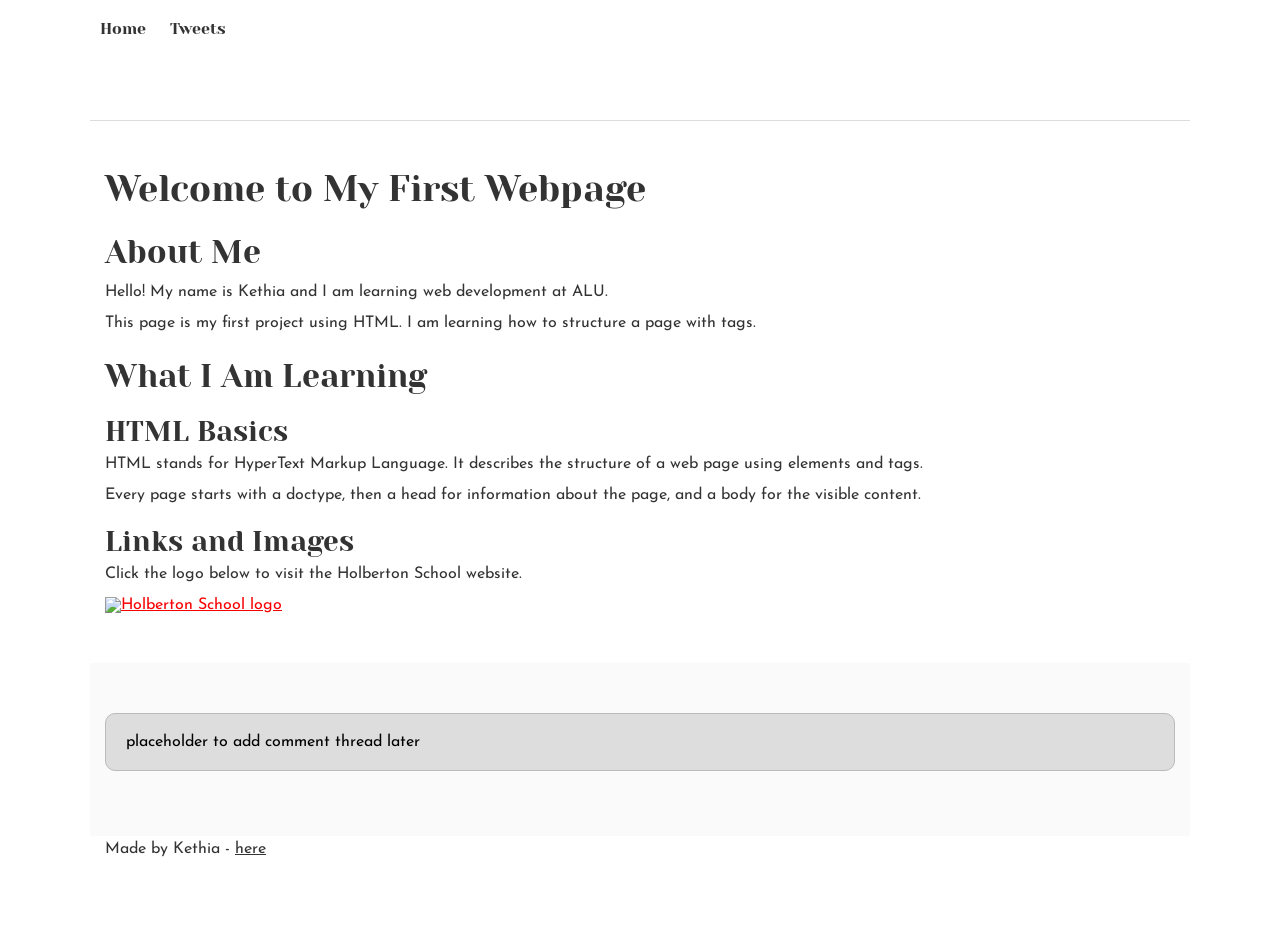
==== css_basic/index.html @ f91cddd1 "Add base.css, styles.css and link them in HTML files" ====
<!DOCTYPE html>
<html lang="en">
  <head>
    <meta charset="UTF-8">
    <title>My First Webpage</title>
    <link href="base.css" rel="stylesheet">
    <link href="styles.css" rel="stylesheet">
  </head>
  <body>
    <header>
      <ul>
        <li><a href="index.html">Home</a></li>
        <li><a href="tweets.html">Tweets</a></li>
      </ul>
    </header>
    <main>
      <article>
        <h1>Welcome to My First Webpage</h1>

        <h2>About Me</h2>
        <p>Hello! My name is Kethia and I am learning web development at ALU.</p>
        <p>This page is my first project using HTML. I am learning how to structure a page with tags.</p>

        <h2>What I Am Learning</h2>
        <h3>HTML Basics</h3>
        <p>HTML stands for HyperText Markup Language. It describes the structure of a web page using elements and tags.</p>
        <p>Every page starts with a doctype, then a head for information about the page, and a body for the visible content.</p>

        <h3>Links and Images</h3>
        <p>Click the logo below to visit the Holberton School website.</p>
        <a href="https://www.holbertonschool.com">
          <img src="https://www.holbertonschool.com/holberton-logo.png" alt="Holberton School logo">
        </a>
      </article>
      <aside>
        <p>placeholder to add comment thread later</p>
      </aside>
    </main>
    <footer>
      <p>Made by Kethia - <a href="https://github.com/kethia-keza" target="_blank">here</a></p>
    </footer>
  </body>
</html>
---- css_basic/base.css ----
/* Importing webfonts */
/* (If you're learning CSS, you should disregard that) */

@import url(https://fonts.googleapis.com/css?family=Yeseva+One);
@import url(https://fonts.googleapis.com/css?family=Josefin+Sans:400,700,700italic,400italic);


/* CSS reset rules */

html, body {
	height: 100%;
	min-height: 100%;
}
html, body, div, span, applet, object, iframe,
h1, h2, h3, h4, h5, h6, p, blockquote, pre,
a, abbr, acronym, address, big, cite, code,
del, dfn, img, ins, kbd, q, s, samp,
small, strike, sub, sup, tt, var,
b, u, i, center,
dl, dt, dd,
fieldset, form, label, legend,
table, caption, tbody, tfoot, thead, tr, th, td,
article, aside, canvas, details, embed, 
figure, figcaption, footer, header, hgroup, 
menu, nav, output, ruby, section, summary,
time, mark, audio, video {
	margin: 0;
	padding: 0;
	border: 0;
	font-size: 100%;
	font: inherit;
	vertical-align: baseline;
}
/* HTML5 display-role reset for older browsers */
article, aside, details, figcaption, figure, 
footer, header, hgroup, menu, nav, section {
	display: block;
}
body {
	line-height: 1;
}
blockquote, q {
	quotes: none;
}
blockquote:before, blockquote:after,
q:before, q:after {
	content: '';
	content: none;
}
table {
	border-collapse: collapse;
	border-spacing: 0;
}


/* Fonts and colors */

body {
	font-family: 'Josefin Sans', serif;
	color: rgba(0, 0, 0, 0.8);
}
h1, h2, h3, h4, h5, h6, header {
	font-family: 'Yeseva One', sans-serif;
}
article {
}
header {
	border-bottom: 1px solid rgb(221,221,221);
	transition: border-bottom-color 1s ease;
}
header a {
	color: rgba(0, 0, 0, 0.8);
}
aside {
	background: #FAFAFA;
}
aside p {
	border: 1px solid #bbb;
	background: #ddd;
	color: black;
}
footer a {
	color: rgba(0, 0, 0, 0.8);
}
a {
	color: #F80002;
}


/* Positioning and margins */

@media (min-width: 1100px) {
	body {
		width: 1100px;
		margin: 0 auto;
	}
}

article {
	padding: 50px 15px;
}
article > *:first-child {
	margin-top: 0;
}
aside {
	padding: 50px 15px;
}
header .right {
	float: right;
	margin: 0 10px 15px;
}


/* Header */
header {
	padding: 20px 0;
	height: 80px;
}
header ul {
	list-style: none;
	margin: 0;
	padding: 0;
}
header li {
	display: inline;
	vertical-align:middle;
}
header li:first-child {
	margin: 0;
}
header li a {
	margin: 0 10px;
}
header li.logo {
	font-size: 36px;
}
header a {
	text-decoration: none;
}


/* Aside */

aside p {
	border-radius: 10px;
	padding: 20px 20px;
}


/* Footer */

footer {
	padding: 5px 15px;
	height: 80px;
}


/* Text styles and margins */

p {
	margin-bottom: 15px;
}
h1 {
	font-size: 36px;
	margin: 40px 0 20px;
}
h2 {
	font-size: 32px;
	margin: 30px 0 15px;
}
h3 {
	font-size: 28px;
	margin: 25px 0 10px;
}
h4 {
	font-size: 20px;
	font-weight: bold;
	margin: 20px 0 10px;
}
h5 {
	font-size: 18px;
	font-weight: bold;
	margin: 15px 0 10px;
}
h6 {
	font-weight: bold;
	margin: 5px 0;
}

@media (max-width: 800px) {
  body.works_on_smartphone {
  	display: block;
  }
  body.works_on_smartphone main {
  	display: block;
  }
  header .right {
  	float: none;
  }
}
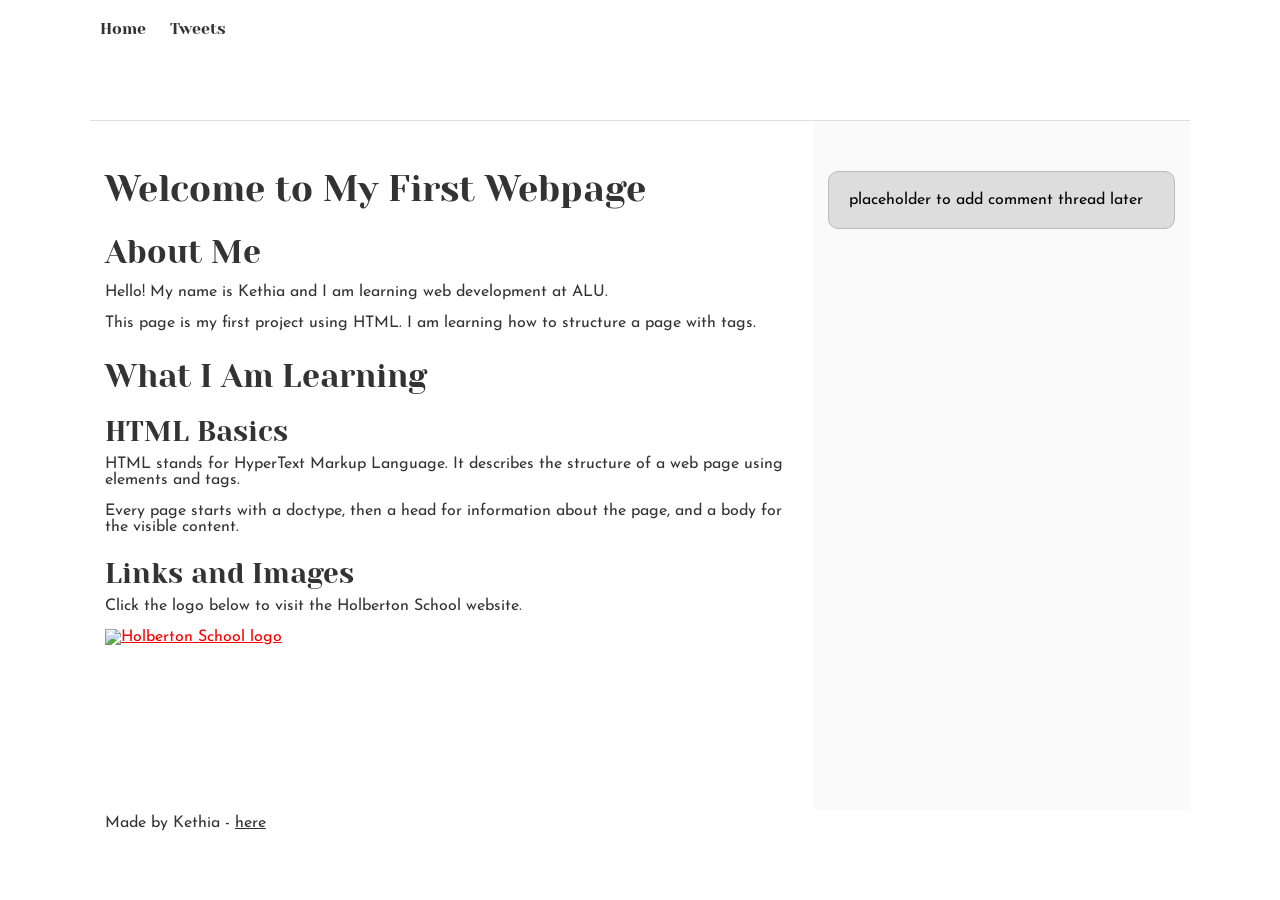
==== commit 8343f04f: "Add responsive class and viewport meta tag" ====
--- a/css_basic/index.html
+++ b/css_basic/index.html
@@ -2,11 +2,12 @@
 <html lang="en">
   <head>
     <meta charset="UTF-8">
+    <meta name="viewport" content="width=device-width, initial-scale=1.0">
     <title>My First Webpage</title>
     <link href="base.css" rel="stylesheet">
     <link href="styles.css" rel="stylesheet">
   </head>
-  <body>
+  <body class="works_on_smartphone">
     <header>
       <ul>
         <li><a href="index.html">Home</a></li>
--- a/css_basic/styles.css
+++ b/css_basic/styles.css
@@ -0,0 +1,20 @@
+body {
+  display: flex;
+  flex-direction: column;
+}
+
+main {
+  display: flex;
+  flex-direction: row;
+  flex: auto;
+}
+
+article {
+  flex: 2;
+  overflow-y: auto;
+}
+
+aside {
+  flex: 1;
+  overflow-y: auto;
+}
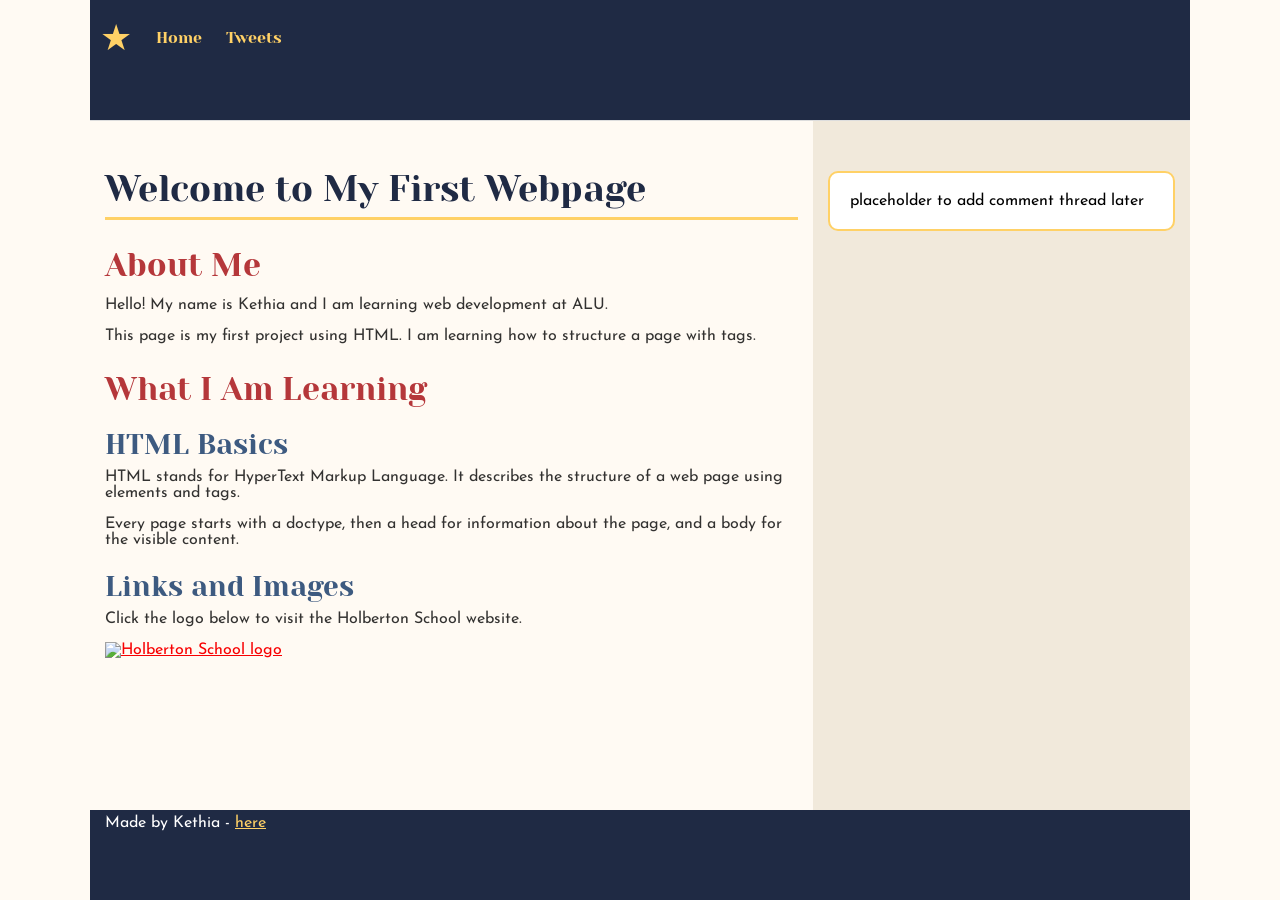
==== commit 7dd119de: "Add custom styling and logo" ====
--- a/css_basic/index.html
+++ b/css_basic/index.html
@@ -10,6 +10,7 @@
   <body class="works_on_smartphone">
     <header>
       <ul>
+        <li class="logo"><a href="index.html">&#9733;</a></li>
         <li><a href="index.html">Home</a></li>
         <li><a href="tweets.html">Tweets</a></li>
       </ul>
--- a/css_basic/styles.css
+++ b/css_basic/styles.css
@@ -17,4 +17,60 @@
 aside {
   flex: 1;
   overflow-y: auto;
-}+}
+/* Custom styling (no positioning changes) */
+
+body {
+  background-color: #fffaf3;
+}
+
+header {
+  background-color: #1f2a44;
+}
+
+header a,
+header li.logo a {
+  color: #ffd166;
+}
+
+header a:hover {
+  color: #ffffff;
+}
+
+article h1 {
+  color: #1f2a44;
+  border-bottom: 3px solid #ffd166;
+  padding-bottom: 10px;
+}
+
+article h2 {
+  color: #b5373a;
+}
+
+article h3 {
+  color: #3d5a80;
+}
+
+article blockquote {
+  background-color: #ffffff;
+  border-left: 5px solid #ffd166;
+  padding: 15px;
+}
+
+aside {
+  background-color: #f1e9db;
+}
+
+aside p {
+  background-color: #ffffff;
+  border: 2px solid #ffd166;
+}
+
+footer {
+  background-color: #1f2a44;
+  color: #ffffff;
+}
+
+footer a {
+  color: #ffd166;
+}
